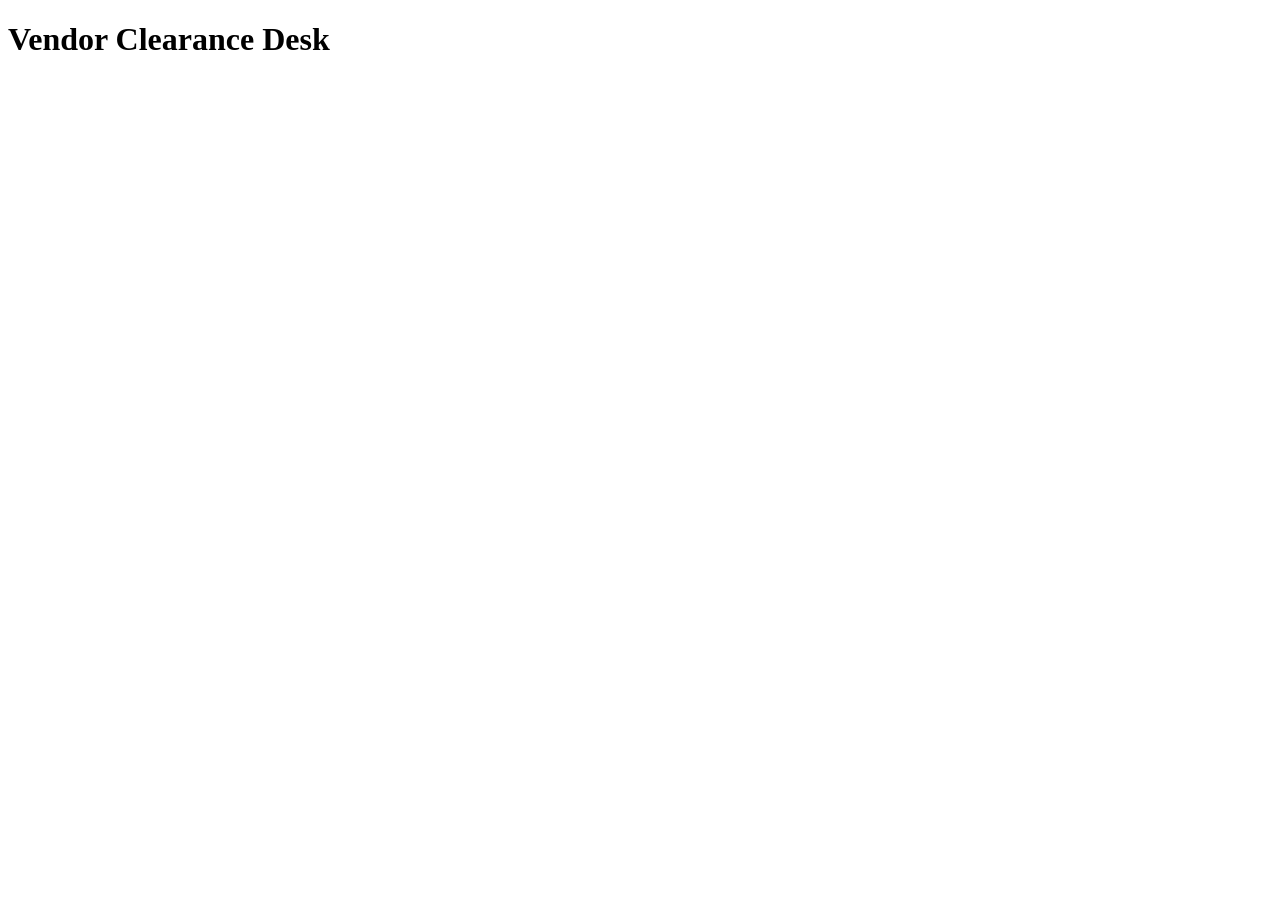
==== app/static/index.html @ f1c166d4 "eval: offline tuning module, preset invariant tests, thread-safe throttle, decision log Co-Authored-" ====
<!doctype html>
<html lang="en">
<head>
<meta charset="utf-8">
<meta name="viewport" content="width=device-width, initial-scale=1">
<title>Vendor Clearance Desk</title>
<link rel="stylesheet" href="/app.css">
</head>
<body>
<header>
  <h1>Vendor Clearance Desk</h1>
  <div id="badges"></div>
</header>
<div id="demo-banner" class="banner" hidden></div>

<section id="login" class="card" hidden>
  <h2>Sign in</h2>
  <form id="login-form">
    <label for="pw">Access password</label>
    <input id="pw" type="password" autocomplete="current-password" required>
    <button type="submit">Sign in</button>
    <p id="login-error" class="error" role="alert"></p>
  </form>
</section>

<main id="main" hidden>
  <section class="card">
    <h2>New request</h2>
    <form id="run-form">
      <label for="text">Describe the vendor in plain English</label>
      <textarea id="text" rows="3" maxlength="2000" required
        placeholder="Check Acme Logistics Pvt Ltd, website acmelogistics.in, director Rahul Mehta, high risk."></textarea>
      <div class="controls">
        <label>Strictness <select id="strictness"></select></label>
        <label>Evidence to reject <select id="rejection_evidence"></select></label>
        <label>Data freshness (days) <select id="freshness_days"></select></label>
      </div>
      <p id="control-notes" class="note"></p>
      <button type="submit" id="run-btn">Run</button>
      <span id="running" class="note" hidden>Running checks…</span>
    </form>
  </section>

  <section id="result" class="card" hidden aria-live="polite"></section>

  <section class="card">
    <h2>Past runs</h2>
    <table id="runs"><thead><tr><th>Started (UTC)</th><th>Vendor</th><th>Result</th><th>Approval</th><th>Credits</th></tr></thead><tbody></tbody></table>
  </section>
</main>
<script src="/app.js"></script>
</body>
</html>
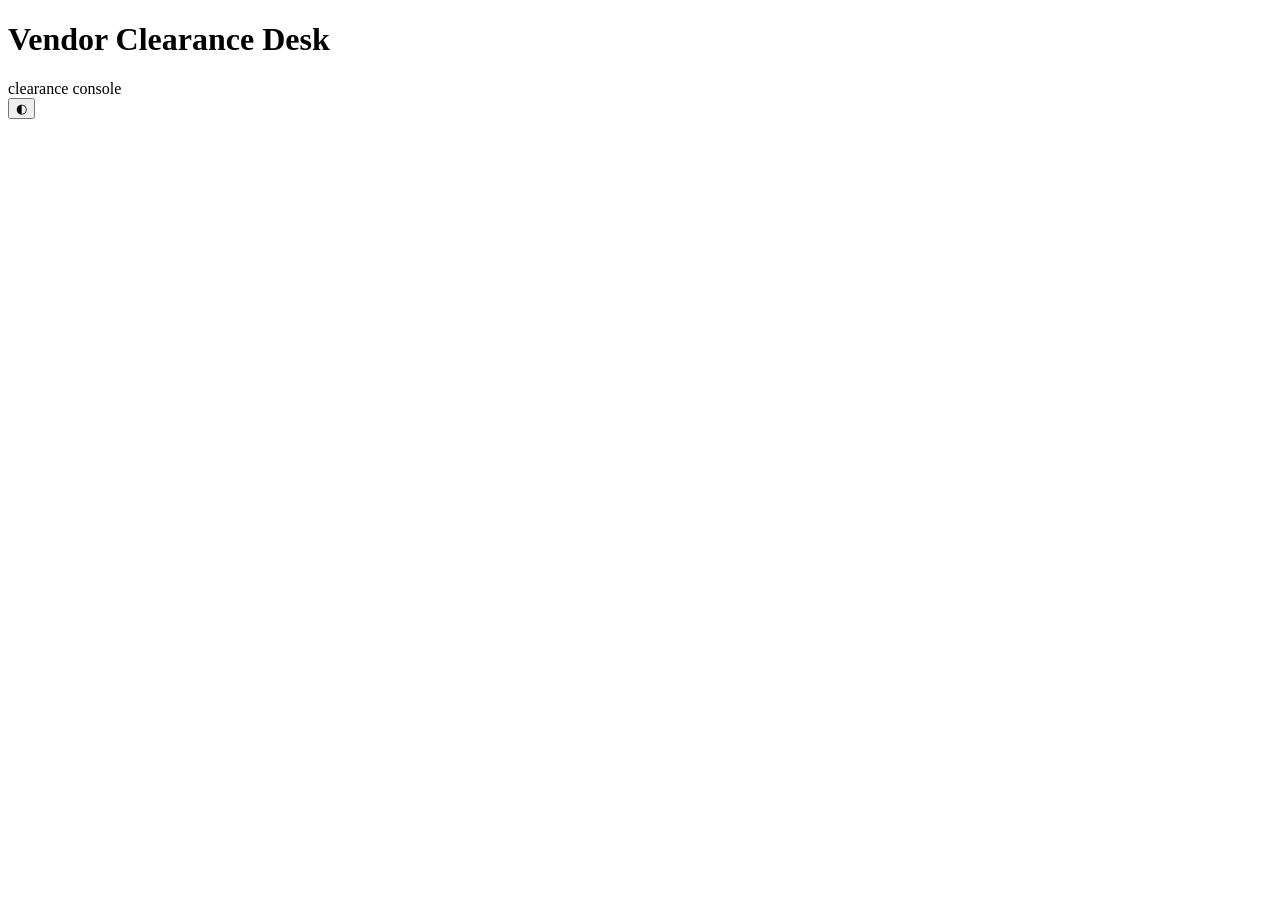
==== commit e10e78d5: "approval: redesign web UI (clearance console) + Vercel demo plumbing; project brief UI: bespoke slat" ====
--- a/app/static/index.html
+++ b/app/static/index.html
@@ -4,50 +4,103 @@
 <meta charset="utf-8">
 <meta name="viewport" content="width=device-width, initial-scale=1">
 <title>Vendor Clearance Desk</title>
+<meta name="description" content="Clear a new logistics vendor: exists, active, run by the claimed director, no adverse media — a sourced recommendation held for a person's approval.">
 <link rel="stylesheet" href="/app.css">
+<script>
+  /* Apply the saved theme before first paint (no flash). */
+  try { var t = localStorage.getItem("vcd-theme"); if (t) document.documentElement.setAttribute("data-theme", t); } catch (e) {}
+</script>
 </head>
 <body>
-<header>
-  <h1>Vendor Clearance Desk</h1>
-  <div id="badges"></div>
+<header class="topbar">
+  <div class="topbar-in">
+    <div class="brand">
+      <span class="mark" aria-hidden="true"></span>
+      <h1>Vendor Clearance Desk</h1>
+      <span class="tag" aria-hidden="true">clearance console</span>
+    </div>
+    <div class="topbar-right">
+      <div id="badges"></div>
+      <button id="theme-toggle" class="theme-toggle" type="button" aria-label="Switch light or dark theme" title="Switch theme">◐</button>
+    </div>
+  </div>
 </header>
-<div id="demo-banner" class="banner" hidden></div>
 
-<section id="login" class="card" hidden>
-  <h2>Sign in</h2>
-  <form id="login-form">
-    <label for="pw">Access password</label>
-    <input id="pw" type="password" autocomplete="current-password" required>
-    <button type="submit">Sign in</button>
-    <p id="login-error" class="error" role="alert"></p>
-  </form>
-</section>
+<div class="shell">
+  <div id="demo-banner" class="banner" hidden></div>
 
-<main id="main" hidden>
-  <section class="card">
-    <h2>New request</h2>
-    <form id="run-form">
-      <label for="text">Describe the vendor in plain English</label>
-      <textarea id="text" rows="3" maxlength="2000" required
-        placeholder="Check Acme Logistics Pvt Ltd, website acmelogistics.in, director Rahul Mehta, high risk."></textarea>
-      <div class="controls">
-        <label>Strictness <select id="strictness"></select></label>
-        <label>Evidence to reject <select id="rejection_evidence"></select></label>
-        <label>Data freshness (days) <select id="freshness_days"></select></label>
-      </div>
-      <p id="control-notes" class="note"></p>
-      <button type="submit" id="run-btn">Run</button>
-      <span id="running" class="note" hidden>Running checks…</span>
+  <section id="login" class="card" hidden>
+    <span class="eyebrow">Access</span>
+    <h2>Enter the access password</h2>
+    <form id="login-form">
+      <label for="pw">Access password</label>
+      <p id="pw-hint" class="note">The password is set by the person who runs the server (APP_PASSWORD).</p>
+      <input id="pw" type="password" autocomplete="current-password" aria-describedby="pw-hint" required>
+      <button type="submit">Sign in</button>
+      <p id="login-error" class="error" role="alert"></p>
     </form>
   </section>
 
-  <section id="result" class="card" hidden aria-live="polite"></section>
+  <main id="main" hidden>
+    <section class="card">
+      <span class="eyebrow">New request</span>
+      <h2>Check a vendor</h2>
+      <form id="run-form">
+        <fieldset class="modes">
+          <legend>Mode</legend>
+          <label class="radio"><input type="radio" name="mode" value="demo" checked> Demo (recorded)</label>
+          <label class="radio"><input type="radio" name="mode" value="live" id="mode-live"> Live</label>
+        </fieldset>
+        <p id="live-info" class="note" hidden></p>
+        <label for="text">Describe the vendor in plain English</label>
+        <textarea id="text" rows="3" maxlength="2000" required
+          placeholder="Check Delhivery, delhivery.com, director <name>, high risk"></textarea>
+        <p class="note">Demo vendors: Acme Logistics Pvt Ltd (all pass), Zentrovia Cargo Solutions Pvt Ltd (possible adverse reports),
+          Slowpoke Freight Pvt Ltd (a source times out), Ecom Express Ltd (recorded record).</p>
+        <div class="controls">
+          <label>Strictness <select id="strictness"></select></label>
+          <label>Rejection evidence <select id="rejection_evidence"></select></label>
+          <label>Data freshness (days) <select id="freshness_days"></select></label>
+        </div>
+        <p id="control-notes" class="note"></p>
+        <button type="submit" id="run-btn">Run checks</button>
+        <div id="confirm" class="confirm" hidden role="alertdialog" aria-labelledby="confirm-text">
+          <p id="confirm-text"></p>
+          <button type="button" id="confirm-yes" class="approve">Spend credits and run</button>
+          <button type="button" id="confirm-no" class="secondary">Cancel</button>
+        </div>
+      </form>
+    </section>
 
-  <section class="card">
-    <h2>Past runs</h2>
-    <table id="runs"><thead><tr><th>Started (UTC)</th><th>Vendor</th><th>Result</th><th>Approval</th><th>Credits</th></tr></thead><tbody></tbody></table>
-  </section>
-</main>
+    <section id="progress" class="card" hidden aria-live="polite"></section>
+    <section id="result" class="card" hidden aria-live="polite"></section>
+
+    <section class="card">
+      <span class="eyebrow">History</span>
+      <h2>Previous checks</h2>
+      <div class="table-wrap">
+        <table id="runs"><thead><tr><th>Started (UTC)</th><th>Mode</th><th>Vendor</th><th>Result</th><th>Approval</th><th>Credits</th></tr></thead><tbody></tbody></table>
+      </div>
+    </section>
+  </main>
+</div>
+
+<script>
+  /* Theme toggle: light / dark, persisted. Falls back to the OS theme when never toggled. */
+  (function () {
+    var btn = document.getElementById("theme-toggle");
+    var mql = window.matchMedia("(prefers-color-scheme: dark)");
+    var effective = function () {
+      var t = document.documentElement.getAttribute("data-theme");
+      return t || (mql.matches ? "dark" : "light");
+    };
+    btn.addEventListener("click", function () {
+      var next = effective() === "dark" ? "light" : "dark";
+      document.documentElement.setAttribute("data-theme", next);
+      try { localStorage.setItem("vcd-theme", next); } catch (e) {}
+    });
+  })();
+</script>
 <script src="/app.js"></script>
 </body>
 </html>
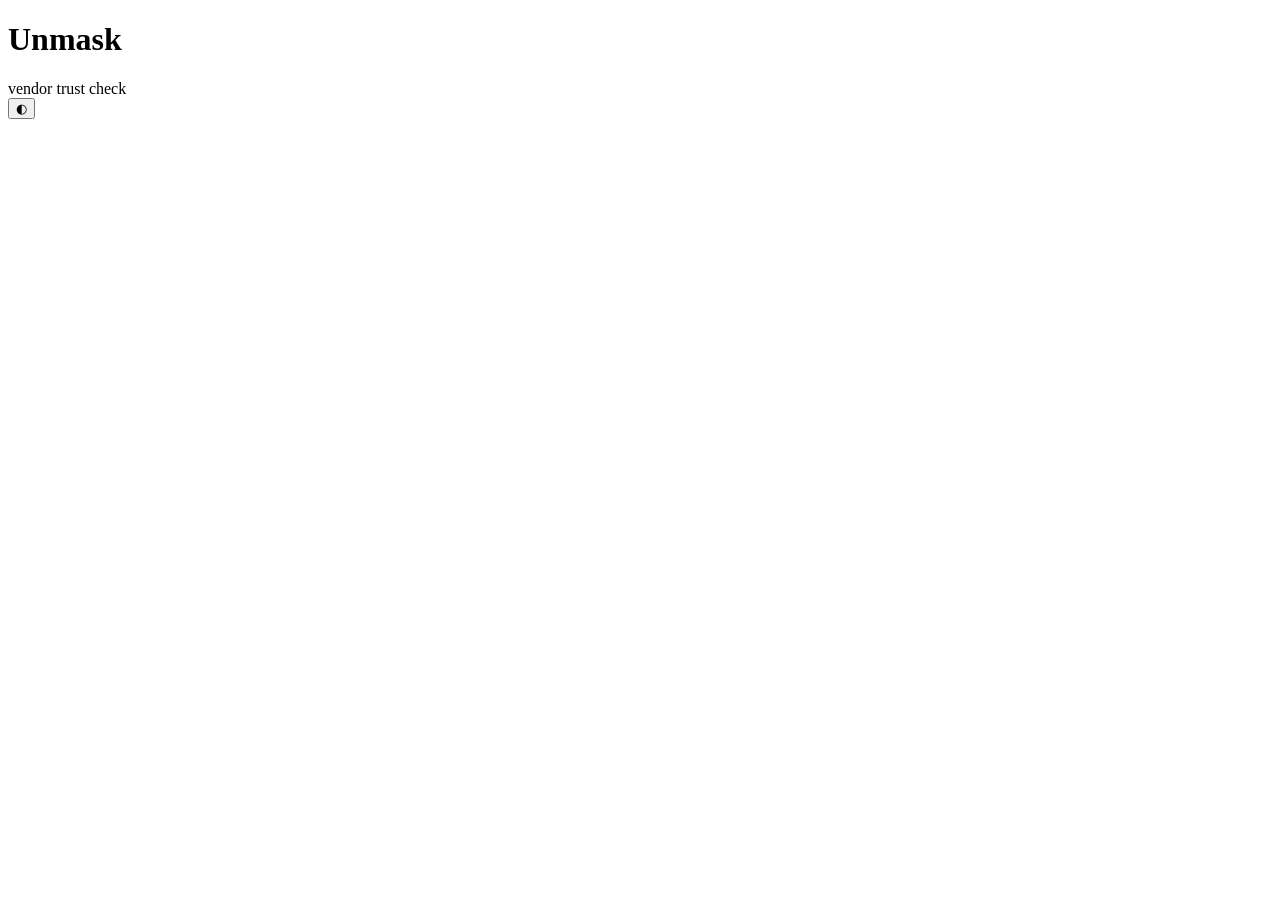
==== commit 4b135c16: "fix: Vercel 500 (bundle missing modules), add API-key entry, rebrand to Unmask The deployed function" ====
--- a/app/static/index.html
+++ b/app/static/index.html
@@ -3,8 +3,8 @@
 <head>
 <meta charset="utf-8">
 <meta name="viewport" content="width=device-width, initial-scale=1">
-<title>Vendor Clearance Desk</title>
-<meta name="description" content="Clear a new logistics vendor: exists, active, run by the claimed director, no adverse media — a sourced recommendation held for a person's approval.">
+<title>Unmask — Vendor Trust Check</title>
+<meta name="description" content="Unmask: check a logistics vendor — exists, active, run by the claimed director, no adverse media — a sourced recommendation held for a person's approval.">
 <link rel="stylesheet" href="/app.css">
 <script>
   /* Apply the saved theme before first paint (no flash). */
@@ -16,8 +16,8 @@
   <div class="topbar-in">
     <div class="brand">
       <span class="mark" aria-hidden="true"></span>
-      <h1>Vendor Clearance Desk</h1>
-      <span class="tag" aria-hidden="true">clearance console</span>
+      <h1>Unmask</h1>
+      <span class="tag" aria-hidden="true">vendor trust check</span>
     </div>
     <div class="topbar-right">
       <div id="badges"></div>
@@ -49,7 +49,7 @@
         <fieldset class="modes">
           <legend>Mode</legend>
           <label class="radio"><input type="radio" name="mode" value="demo" checked> Demo (recorded)</label>
-          <label class="radio"><input type="radio" name="mode" value="live" id="mode-live"> Live</label>
+          <label class="radio"><input type="radio" name="mode" value="live" id="mode-live"> Live <small id="live-note" class="note"></small></label>
         </fieldset>
         <p id="live-info" class="note" hidden></p>
         <label for="text">Describe the vendor in plain English</label>
@@ -69,6 +69,23 @@
           <button type="button" id="confirm-yes" class="approve">Spend credits and run</button>
           <button type="button" id="confirm-no" class="secondary">Cancel</button>
         </div>
+      </form>
+    </section>
+
+    <section class="card" id="keys-card">
+      <span class="eyebrow">Settings</span>
+      <h2>API keys for live checks</h2>
+      <p class="note">Live mode needs a Google Gemini key (for parsing and the memo) and a Crustdata key (for the real
+        registry, activity, director and adverse-media checks). Keys are sent to this server for your session and used
+        only to call those providers — they are never shown in the page, written to history, or logged. On the hosted
+        demo, storage is temporary, so live history clears when the server restarts.</p>
+      <form id="keys-form" autocomplete="off">
+        <label for="gemini-key">Google Gemini API key <span id="gemini-state" class="keystate"></span></label>
+        <input id="gemini-key" type="password" autocomplete="off" spellcheck="false" placeholder="AIza…">
+        <label for="crustdata-key">Crustdata API key <span id="crustdata-state" class="keystate"></span></label>
+        <input id="crustdata-key" type="password" autocomplete="off" spellcheck="false" placeholder="Crustdata token">
+        <button type="submit" id="keys-btn">Save keys</button>
+        <p id="keys-msg" class="note" role="status"></p>
       </form>
     </section>
 
